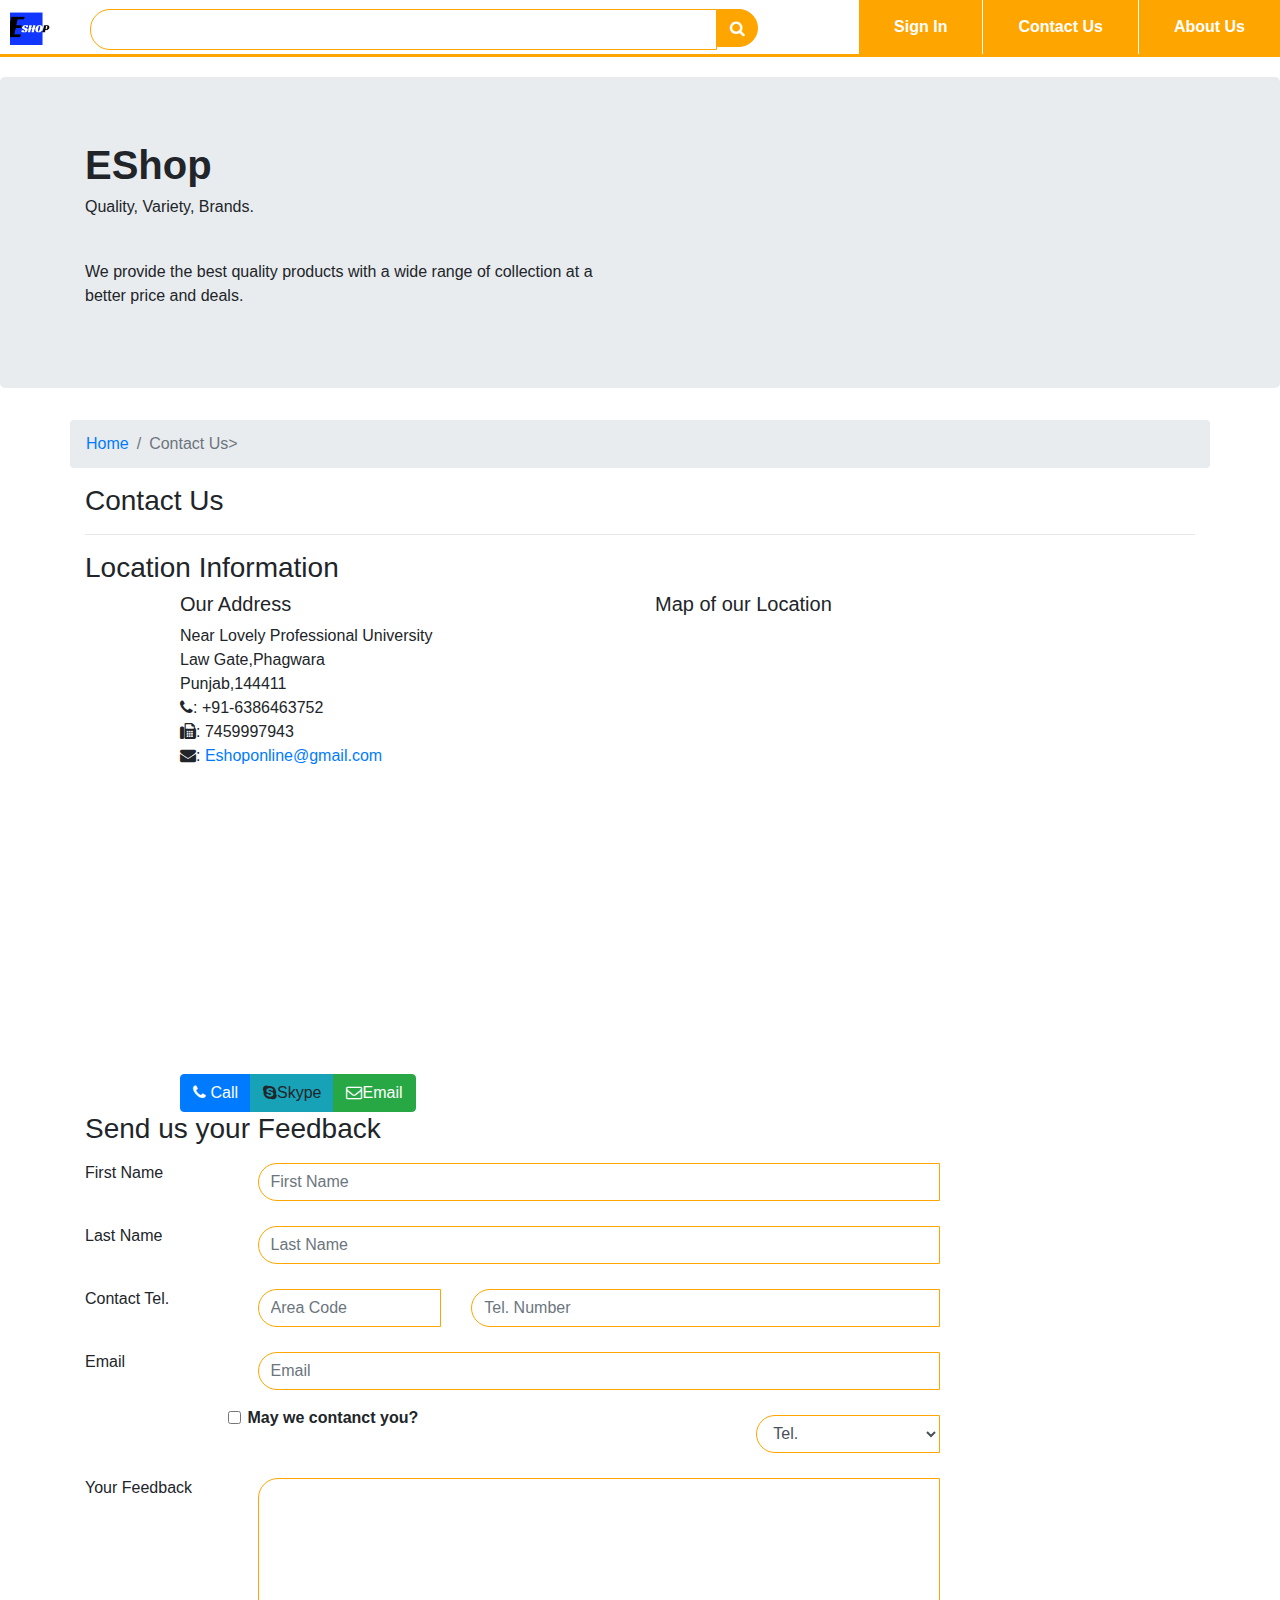
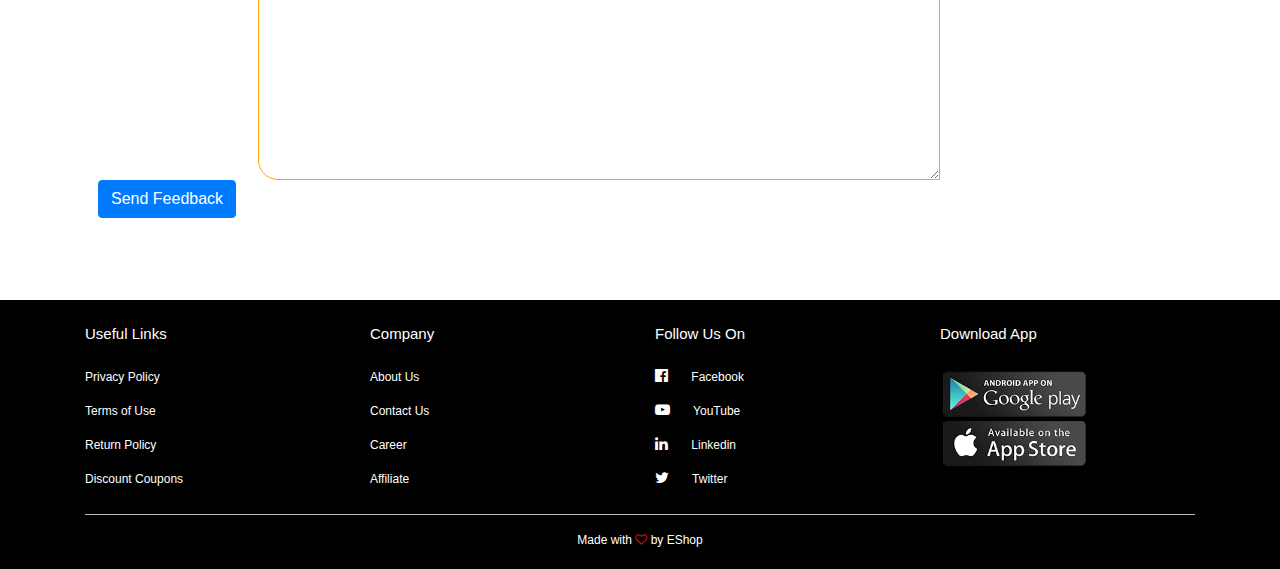
==== cont.html @ 85820291 "initial comment" ====
<html>
<head>
<title>E-Commerce Website </title>
<link rel="stylesheet" href="style.css">
<link rel="stylesheet" href="https://stackpath.bootstrapcdn.com/bootstrap/4.2.1/css/bootstrap.min.css">
<link rel="stylesheet" href="https://stackpath.bootstrapcdn.com/font-awesome/4.7.0/css/font-awesome.min.css">
<script src="https://code.jquery.com/jquery-3.3.1.slim.min.js"></script>
<script src="https://stackpath.bootstrapcdn.com/bootstrap/4.2.1/js/bootstrap.min.js"></script>
</head>
<body>
<div class="top-nav-bar">
<div class="search-box">
    <i class="fa fa-bars" id="menu-btn" onclick="openmenu()"></i>
    <i class="fa fa-times" id="close-btn" onclick="closemenu()"></i>
    
<a href="index.html"><img src="images/pic.png" class="logo"></a>
<input type="text" class="form-control">
<span class="input-group-text"><i class="fa fa-search"></i></span>
</div> 
<div class="menu-bar">
<ul>
<li><a href="C:\Users\pcs\OneDrive\Desktop\WEB DEV2\Ecommerce Website Template\login.html">Sign In</i></a></li>    
<li><a href="C:\Users\pcs\OneDrive\Desktop\WEB DEV2\Ecommerce Website Template\contact.html">Contact Us</a></li>    
<li><a href="#">About Us</a></li>    
</ul>   
</div> 
</div>


 <header class="jumbotron">
        <div class="container">
            <div class="row row-header">
                <div class="col-12 col-sm-6">
                   
                     <h1><b>EShop</b></h1>
                        <h6>Quality, Variety, Brands.</h6>
                    <p style="padding:10px">
                </p>
                    <div class="text-block">
                    <p>We provide the best quality products with a wide range of collection at a better price and deals.</p>
                    </div>
                </div>
                <div class="col-12 col-sm">
                </div>
            </div>
        </div>
    </header>

    <div class="container">
        <div class="row">
            <ol class="col-12 breadcrumb">
                <li class="breadcrumb-item"><a href="./index.html">Home</a></li>
                <li class="breadcrumb-item active">Contact Us></li>
            </ol>
            <div class="col-12">
               <h3>Contact Us</h3>
               <hr>
            </div>
        </div>

        <div class="row row-content">
           <div class="col-12">
              <h3>Location Information</h3>
           </div>
            <div class="col-12 col-sm-4 offset-sm-1">
                   <h5>Our Address</h5>
                    <address style="font-size: 100%">
             Near Lovely Professional University<br>
             Law Gate,Phagwara<br>
             Punjab,144411<br>
             <i class="fa fa-phone"></i>: +91-6386463752<br>
             <i class="fa fa-fax"></i>: 7459997943<br>
             <i class="fa fa-envelope"></i>:
                        <a href="sbhartimohan@gmail.com">Eshoponline@gmail.com</a>
          </address>
            </div>
            <div class="col-12 col-sm-6 offset-sm-1">
                <h5>Map of our Location</h5>
                 <iframe src="https://www.google.com/maps/embed?pb=!1m14!1m12!1m3!1d213.17397382911918!2d75.69839430913522!3d31.25441390793975!2m3!1f0!2f0!3f0!3m2!1i1024!2i768!4f13.1!5e0!3m2!1sen!2sin!4v1603810624078!5m2!1sen!2sin" width="600" height="450" frameborder="0" style="border:0;" allowfullscreen="" aria-hidden="false" tabindex="0"></iframe>
            </div>
            <div class="col-12 col-sm-11 offset-sm-1">
                <div class="btn-group" role="group">
                    <a role="button" class="btn btn-primary" href="tel:+8521231578"><i class="fa fa-phone"></i> Call</a>
                    <a role="button" class="btn btn-info"><i class="fa fa-skype"></i>Skype</a>
                    <a role="button" class="btn btn-success" href="mailto:confusion@food.net"><i class="fa fa-envelope-o"></i>Email</a>
                </div>
            </div>
        </div>

        <div class="row row-content">
           <div class="col-12">
              <h3>Send us your Feedback</h3>
           </div>
            <div class="col-12 col-md-9">
                <form>
                <div class="form-group row">
                    <label for="firstname" class="col-md-2 col-form-label">First Name</label>
                    <div class="col-md-10">
                        <input type="text" class="form-control" id="firstname" name="firstname" placeholder="First Name">
                    </div>
                    </div>
                    <div class="form-group row">
                        <label for="lastname" class="col-md-2 col-form-label">Last Name</label>
                    <div class="col-md-10">
                        <input type="text" class="form-control" id="lastname" name="lastname" placeholder="Last Name">
                    </div>
                   
                    </div>
                   
                     <div class="form-group row">
                    <label for="telnum" class="col-12 col-md-2 col-form-label">Contact Tel.</label>
                    <div class="col-5 col-md-3">
                        <input type="tel" class="form-control" id="areacode" name="areacode" placeholder="Area Code">
                    </div>
                         <div class="col-7 col-md-7">
                        <input type="tel" class="form-control" id="telnum" name="telnum" placeholder="Tel. Number">
                    </div>
                    </div>
                    <div class="form-group row">
                        <label for="emailid" class="col-md-2 col-form-label">Email</label>
                    <div class="col-md-10">
                        <input type="email" class="form-control" id="emailid" name="emailid" placeholder="Email">
                    </div>
                </div>
                    <div class="form-group row">
                        <div class="col-md-6 offset-md-2">
                        <div class="form-check">
                            <input type="checkbox" class="form-check-input" name="approve" id="approve" value="">
                            <label class="form-chech-label" for="approve">
                                <strong>May we contanct you?</strong>
                            </label>
                            </div>
                        </div>                            
               
                    <div class="col-md-3 offset-md-1">
                    <select class="form-control">
                        <option>Tel.</option>
                         <option>Email</option>
                        </select>
                    </div>
                         </div>
                    <div class="form-group row">
                        <label for="feedback" class="col-md-2 col-form-label">Your Feedback</label>
                    <div class="col-md-10">
                        <textarea class="form-control" id="feedback" name="feedback" rows="12"></textarea>
                    </div>
                        <div class="form-group row">
                        <div class="offset-md-2 col-md-10">
                            <button type="submit" class="btn btn-primary">
                            Send Feedback
                            </button>
                            </div>
                        </div>
                    </div>
            </form>
            </div>
             <div class="col-12 col-md">
            </div>
       </div>

    </div>










<section class="footer">
<div class="container tex-center">
    <div class="row">
        <div class="col-md-3">
            <h1>Useful Links</h1>
            <p>Privacy Policy</p>
            <p>Terms of Use</p>
            <p>Return Policy</p>
            <p>Discount Coupons</p>
        </div>
        
        <div class="col-md-3">
            <h1>Company</h1>
            <p>About Us</p>
            <p>Contact Us</p>
            <p>Career</p>
            <p>Affiliate</p>
        </div>
        <div class="col-md-3">
            <h1>Follow Us On</h1>
            <p><i class="fa fa-facebook-official"></i> Facebook</p>
            <p><i class="fa fa-youtube-play"></i> YouTube</p>
            <p><i class="fa fa-linkedin"></i> Linkedin</p>
            <p><i class="fa fa-twitter"></i> Twitter</p>
        </div>
        <div class="col-md-3 footer-image">
            <h1>Download App</h1>
            <img src="images/app-logo.png">
        </div>
    </div>
    <hr>
    <p class="copyright">Made with <i class="fa fa-heart-o"></i> by EShop</p>
</div>    
</section>  
    
    
    
    
    
    
    
    
    
    
    
    
    
  <script>
    function openmenu()
      {
          document.getElementById("side-menu").style.display="block";
          document.getElementById("menu-btn").style.display="none";
          document.getElementById("close-btn").style.display="block";
      }
      function closemenu()
      {
          document.getElementById("side-menu").style.display="none";
          document.getElementById("menu-btn").style.display="block";
          document.getElementById("close-btn").style.display="none";
      }
    </script>  
    
    
    
    
    
    
</body>
</html>
---- style.css ----
*
{
    margin: 0;
    padding: 0; 
}
body
{
    font-family: sans-serif;
}
.top-nav-bar
{
   height: 57px;
    top: 0;
    position: sticky;
    background: #fff;
    margin-bottom: 20px;
    border-bottom: 3px solid orange;
    z-index: 2;
}
.logo
{
    height: 40px;
    margin: 5px 10px;
}
.form-control
{
    margin-top: 9px;
    margin-left: 30px;
    border: 1px solid orange !important;
    border-top-left-radius: 20px !important;
    border-bottom-left-radius: 20px !important;
    border-top-right-radius: 0 !important;
    border-bottom-right-radius: 0 !important;
    box-shadow: none !important;
    
}
.input-group-text
{
    background: orange !important;
    border: 1px solid orange !important;
    margin: 8.5px 10px 3px 0 !important;
    border-top-left-radius: 0px !important;
    border-bottom-left-radius: 0px !important;
    border-top-right-radius: 20px !important;
    border-bottom-right-radius: 20px !important;
    cursor: pointer;
}
.search-box
{
    display: inline-flex;
    width: 60%;
}
.fa-search
{
    color: #fff;
}
.menu-bar
{
    width: 40%;
    height: 57px;
    float: right;
}
.menu-bar ul
{
    display: inline-flex;
    float: right;
}
.menu-bar ul li
{
    border-left: 1px solid #fff;
    list-style-type: none;
    padding: 15px 35px;
    text-align: center;
    background-color: orange;
    cursor: pointer;
}
.menu-bar ul li a
{
    font-size: 16px;
    font-weight: bold;
    color: #fff;
    text-decoration: none;
}
.fa-shopping-basket
{
    margin-right: 5px;
}
@media only screen and (max-width: 980px)
{
    .top-nav-bar
    {
        height: 118px;
        border-bottom: 0;
    }
    .search-box
    {
        width: 100%;
    }
    .menu-bar
    {
        width: 100%;
    }
    .menu-bar ul
    {
        margin: 10px 0;
        width: 100%;
    }
    .menu-bar ul li
    {
        height: 57px;
        width: 100%;
    } 
}




/*----------------Side-menu--------------*/
.side-menu
{
    height: 79%;
    width: 15%;
    font-size: 14px;
    float: left;
    z-index: 2;
    background-color: #ddd;
}
.side-menu ul
{
    margin-left: 10px;
}
.side-menu ul li
{
    list-style-type: none;
    font-weight: bold;
    margin-top: 10px;
    cursor: pointer;
}
.side-menu ul li:hover
{
    color: orange;
}
.side-menu ul li ul
{
    display: none;
    z-index: 10;
    top: 77px;
}
.side-menu ul li:hover ul
{
    display: block;
    height: 400px;
    margin-left: 14%;
    padding: 0 100px 10px 10px;
    position: fixed;
    background: #ececec;
    box-shadow: 1px 1px 4px 1px rgba(0,0,0,0.5);
}
.fa-angle-right
{
    margin-top: 4px;
    margin-right: 8px;
    float: right;
}
#menu-btn, #close-btn
{
    font-size: 30px;
    margin: 10px;
    color: orange;
    display: none;
}

@media only screen and (max-width: 980px)
{
    .side-menu
    {
        width: 34%;
        z-index: 20;
        top: 133px;
        position: fixed;
        font-size: 12px;  
        display: none;
        background: #f1f3f4;
    }
    .side-menu ul li ul
    {
        top: 133px;
    }
    .side-menu ul li:hover ul
    {
        margin-left: 31%;
    }
    #menu-btn
    {
        display: block;
    }
}
/*-----------------slider CSS-------------------*/

.slider
{
    width: 85%;
    margin-left: 15%;
    padding: 0 10px;
}
.carousel
{
    box-shadow: 1px 1px 4px 1px rgba(0,0,0,0.5);
}
.carousel-indicators
{
    z-index: 1 !important;
}
@media only screen and (max-width: 980px)
{
    .slider
    {
        width: 100%;
        margin-left: 0;
    }
}

/*------------featured-categories CSS------------*/

.featured-categories
{
    margin: 50px 0;
}
.featured-categories img
{
    width: 100%;
    padding: 20px 0;
    transition: 1s;
    cursor: pointer;
}
.featured-categories img:hover
{
    transform: scale(1.1);
}

/*---------------On Sale product CSS----------------*/

.title-box
{
    background: orange;
    color: #fff;
    width: 180px;
    padding: 4px 10px;
    height: 40px;
    margin-bottom: 30px;
    display: flex;
}
.title-box h2
{
    font-size: 24px;
}
.title-box::after
{
    content: '';
    border-top: 40px solid orange;
    border-right: 50px solid transparent;
    position: absolute;
    display: flex;
    margin-top: -4px;
    margin-left: 170px;
}

/*-------------product-top CSS----------------*/
.product-top img
{
    width: 100%;
}
.overlay-right
{
    display: block;
    opacity: 0;
    position: absolute;
    top: 10%;
    margin-left: 0;
    width: 70px;
}
.overlay-right .fa
{
    cursor: pointer;
    background-color: #fff;
    color: #000;
    height: 35px;
    width: 35px;
    font-size: 20px;
    padding: 7px;
    margin-top: 5%;
    margin-bottom: 5%;
}
.overlay-right .btn-secondary
{
    background: none !important;
    border: none !important;
    box-shadow: none !important;
}
.product-top:hover .overlay-right
{
    opacity: 1;
    margin-left: 5%;
    transition: 0.5s;
}

/*--------------Product-bottom-CSS---------------*/

.product-bottom .fa
{
    color: orange;
    font-size: 10px;
}
.product-bottom h3
{
    font-size: 20px;
    font-weight: bold;
}
.product-bottom h5
{
    font-size: 15px;
    padding-bottom: 10px;
}
.new-products
{
    margin: 50px 0;
}
/*----------website-features-------------*/
.website-features
{
   margin: 60px 0;
}

.website-features img
{
    width: 20%;
}
.feature-text
{
    margin-top: 10px;
    float: right;
    width: 80%;
    padding-left: 20px;
}
.feature-box
{
    padding-top: 20px;
}

/*--------------footer---------------*/
.footer
{
    margin-top: 50px;
    background: #000;
    color: #fff;
}
.footer h1
{
    font-size: 15px;
    margin: 25px 0;
}
.footer p
{
    font-size: 12px;
}
.copyright
{
    margin-bottom: -80px;
    text-align: center;
    font-size: 15px;
    padding-bottom: 20px;
}
.fa-heart-o
{
    color: red;
    font-size: 15px;
}
.footer hr
{
    margin-top: 10px;
    background-color: #ccc;
}
.footer-image img
{
    width: 150px;
}
.footer .row .fa
{
    padding-right: 20px;
    font-size: 15px;
}


/*----------------single-product---------------*/
.single-product
{
    margin-top: 70px;
}
.new-arrival
{
    background: green;
    width: 50px;
    color: #fff;
    font-size: 12px;
    font-weight: bold;
    margin-top: 20px;
}
.col-md-7 h2
{
    color: #555;
}
.single-product .fa
{
    color: orange;
}
.single-product .price
{
    color: orange;
    font-size: 26px;
    font-weight: bold;
    padding-top: 20px;
}
.single-product input
{
    border: 1px solid #ccc;
    font-weight: bold;
    height: 33px;
    text-align: center;
    width: 30px;
}

.single-product .btn-primary
{
    background: orange !important;
    color: #fff;
    font-size: 15px;
    margin-left: 20px;
    border: none;
    box-shadow: none !important;
}
/*--------------product-description---------------*/
.product-description h6
{
    margin-top: 50px;
    color: orange;
}
.product-description p
{
    margin-top: 30px;
}
.product-description hr
{
    margin-bottom: 50px;
}


/**************Login page*********/

.hero
{
    height: 100%;
    width: 100%;
    background-image: linear-gradient(rgba(0,0,0,0.4),rgba(0,0,0,0.4)),url(banner.jpg);
    background-position: center;
    background-size: cover;
    position: absolute;

}
.form-box
{
    width: 380px;
    height: 480px;
    position: relative;
    margin: 6% auto;
    background: #fff;
    padding: 5px;
    overflow: hidden;
}
.button-box
{
    width: 220px;
    margin: 35px auto;
    position: relative;
    box-shadow: 0 0 20px 9px #ff61241f;
    border-radius: 30px;
}

.toggle-btn
{
    padding: 10px 30px;
    cursor: pointer;
    background: transparent;
    border:0;
    outline: none;
    position: relative;
}
#btn
{
    top: 0;
    left: 0;
    position: absolute;
    width: 110px;
    height: 100%;
    background: linear-gradient(to right, #ff105f, #ffad06);
    border-radius: 30px;
    transition: 0.5s;
}
.social-icons
{
    margin: 30px auto;
    text-align: center;
}
.social-icons img
{
    width: 30px;
    margin:0 12px;
    box-shadow: 0 0 20px 0 #7f7f7f3d;
    cursor: pointer;
    border-radius: 50%;

}
.input-group
{
    top: 180px;
    position: absolute;
    width: 280px;
    transition: .5s;
}
.input-field
{
    width: 100%;
    padding: 10px 0;
    margin: 5px 0;
    border-left: 0;
    border-top:0;
    border-right: 0;
    border-bottom: 1px solid #999;
    outline: none;
    background: transparent;
}
.submit-btn
{
    width: 85%;
    padding: 10px 30px;
    cursor: pointer;
    display: block;
    margin: auto;
    background:linear-gradient(to right, #ff105f, #ffad06);
    border:0;
    outline: none;
    border-radius: 30px;
}
.check-box
{
    margin: 30px 10px 30px 0;

}
.span
{
    color:#777;
    font-size: 12px;
    bottom: 68px;
    position: absolute; 
}
#login
{
    left: 50px;
}
#register
{
    left: 450px;
}
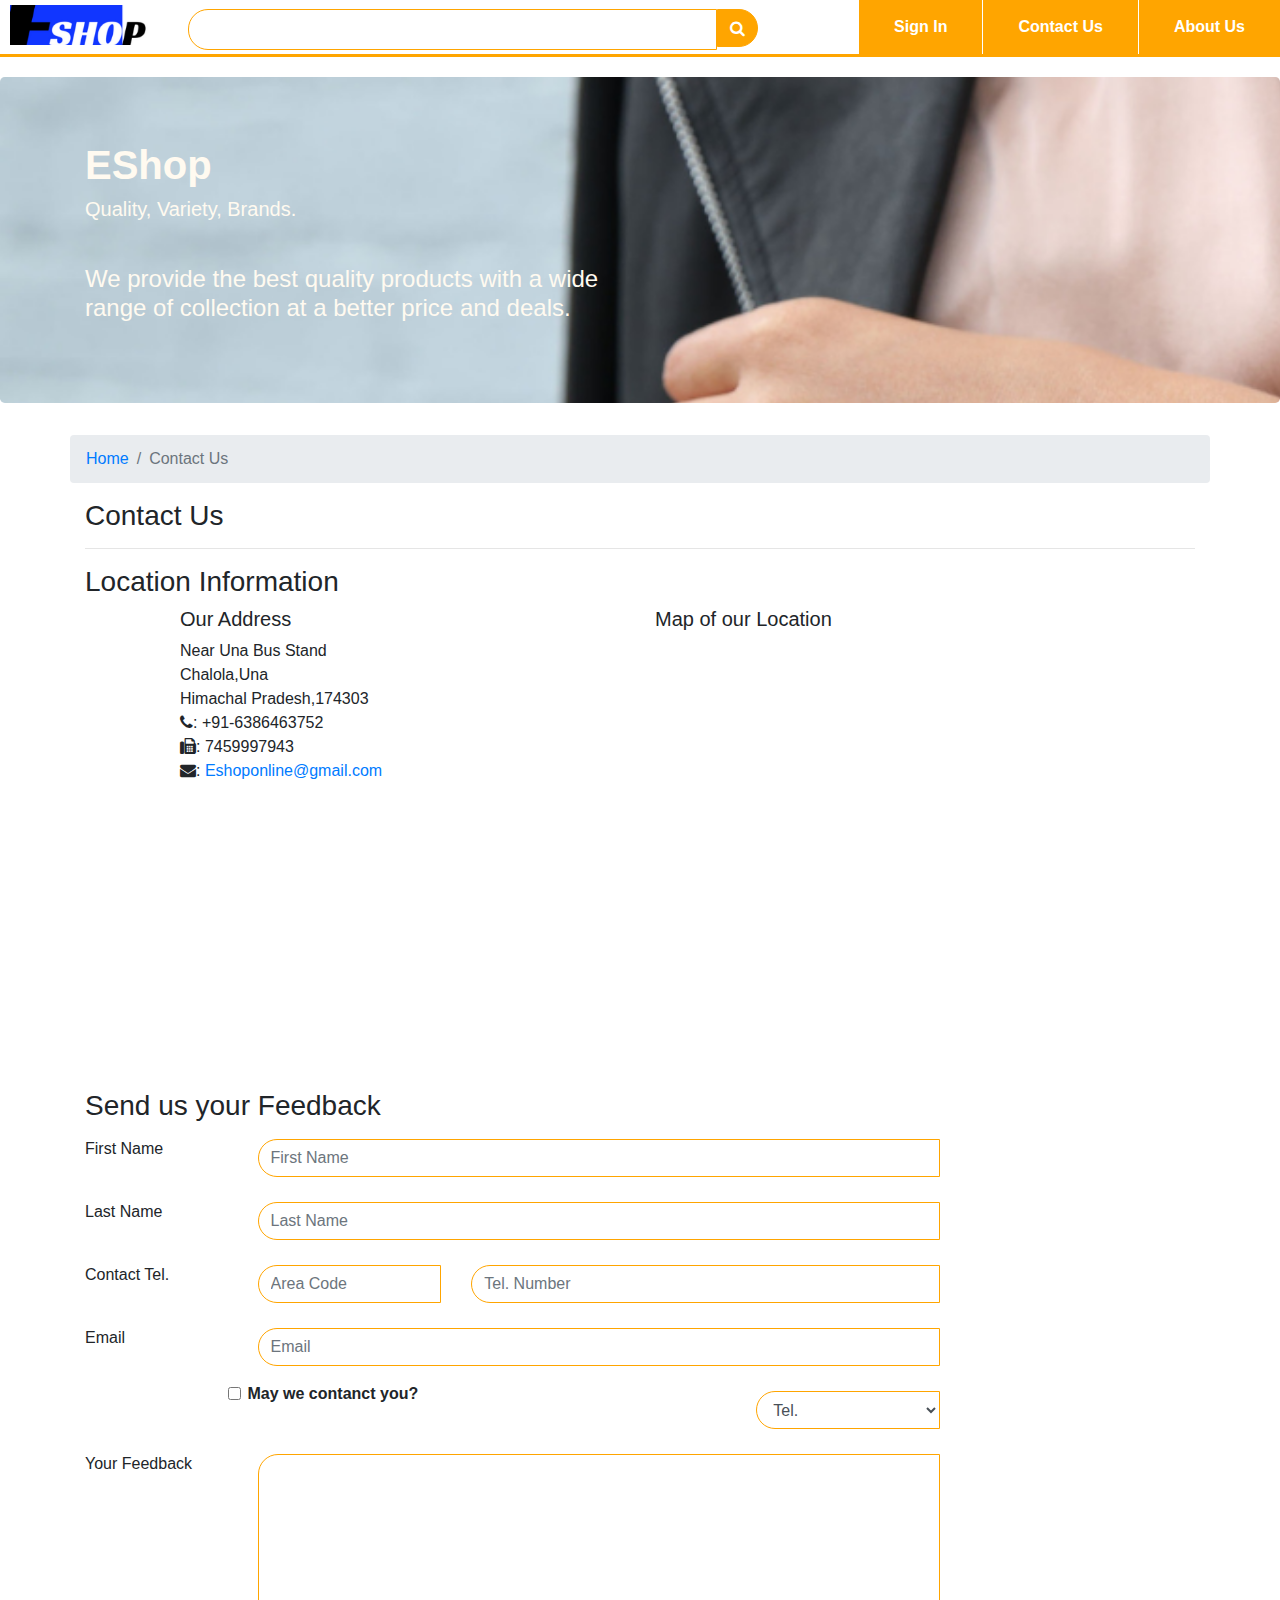
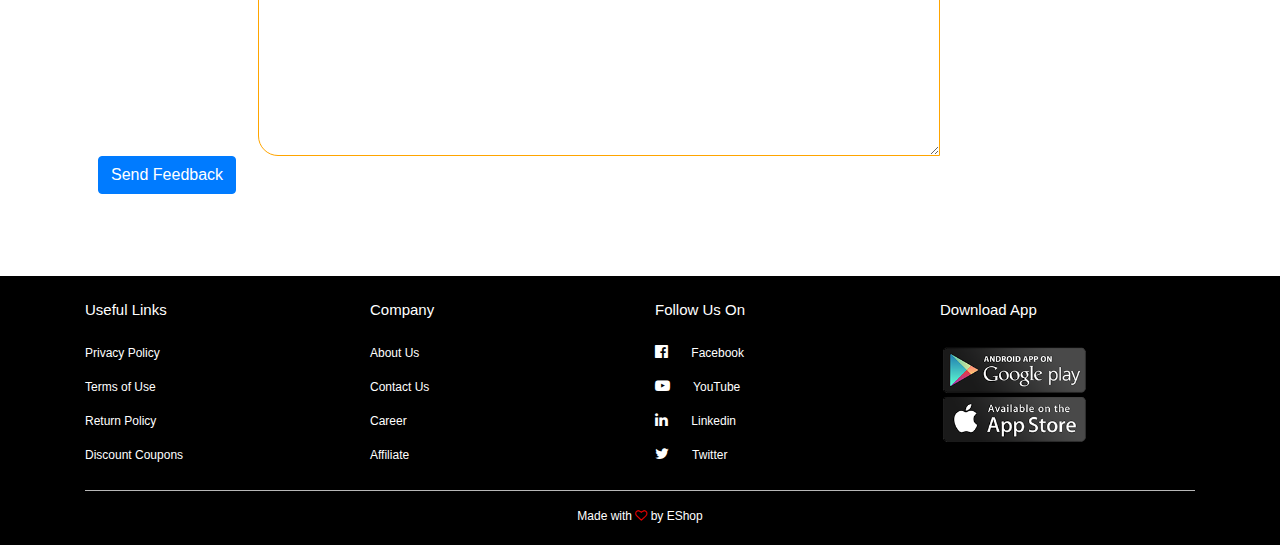
==== commit c8f24bd6: "third commit" ====
--- a/cont.html
+++ b/cont.html
@@ -19,9 +19,9 @@
 </div> 
 <div class="menu-bar">
 <ul>
-<li><a href="C:\Users\pcs\OneDrive\Desktop\WEB DEV2\Ecommerce Website Template\login.html">Sign In</i></a></li>    
-<li><a href="C:\Users\pcs\OneDrive\Desktop\WEB DEV2\Ecommerce Website Template\contact.html">Contact Us</a></li>    
-<li><a href="#">About Us</a></li>    
+<li><a href="log.html">Sign In</i></a></li>    
+<li><a href="cont.html">Contact Us</a></li>    
+<li><a href="try.html">About Us</a></li>    
 </ul>   
 </div> 
 </div>
@@ -33,11 +33,11 @@
                 <div class="col-12 col-sm-6">
                    
                      <h1><b>EShop</b></h1>
-                        <h6>Quality, Variety, Brands.</h6>
+                        <h5>Quality, Variety, Brands.</h5>
                     <p style="padding:10px">
                 </p>
                     <div class="text-block">
-                    <p>We provide the best quality products with a wide range of collection at a better price and deals.</p>
+                    <h4><p>We provide the best quality products with a wide range of collection at a better price and deals.</p></h4>
                     </div>
                 </div>
                 <div class="col-12 col-sm">
@@ -50,7 +50,7 @@
         <div class="row">
             <ol class="col-12 breadcrumb">
                 <li class="breadcrumb-item"><a href="./index.html">Home</a></li>
-                <li class="breadcrumb-item active">Contact Us></li>
+                <li class="breadcrumb-item active">Contact Us</li>
             </ol>
             <div class="col-12">
                <h3>Contact Us</h3>
@@ -65,9 +65,9 @@
             <div class="col-12 col-sm-4 offset-sm-1">
                    <h5>Our Address</h5>
                     <address style="font-size: 100%">
-             Near Lovely Professional University<br>
-             Law Gate,Phagwara<br>
-             Punjab,144411<br>
+             Near Una Bus Stand<br>
+             Chalola,Una<br>
+             Himachal Pradesh,174303<br>
              <i class="fa fa-phone"></i>: +91-6386463752<br>
              <i class="fa fa-fax"></i>: 7459997943<br>
              <i class="fa fa-envelope"></i>:
@@ -76,15 +76,9 @@
             </div>
             <div class="col-12 col-sm-6 offset-sm-1">
                 <h5>Map of our Location</h5>
-                 <iframe src="https://www.google.com/maps/embed?pb=!1m14!1m12!1m3!1d213.17397382911918!2d75.69839430913522!3d31.25441390793975!2m3!1f0!2f0!3f0!3m2!1i1024!2i768!4f13.1!5e0!3m2!1sen!2sin!4v1603810624078!5m2!1sen!2sin" width="600" height="450" frameborder="0" style="border:0;" allowfullscreen="" aria-hidden="false" tabindex="0"></iframe>
-            </div>
-            <div class="col-12 col-sm-11 offset-sm-1">
-                <div class="btn-group" role="group">
-                    <a role="button" class="btn btn-primary" href="tel:+8521231578"><i class="fa fa-phone"></i> Call</a>
-                    <a role="button" class="btn btn-info"><i class="fa fa-skype"></i>Skype</a>
-                    <a role="button" class="btn btn-success" href="mailto:confusion@food.net"><i class="fa fa-envelope-o"></i>Email</a>
-                </div>
-            </div>
+                 <iframe src="https://www.google.com/maps/embed?pb=!1m14!1m12!1m3!1d3498164.613357178!2d77.1733901!3d31.1048294!2m3!1f0!2f0!3f0!3m2!1i1024!2i768!4f13.1!5e0!3m2!1sen!2sin!4v1604832150331!5m2!1sen!2sin" width="600" height="450" frameborder="0" style="border:0;" allowfullscreen="" aria-hidden="false" tabindex="0"></iframe>
+            </div>
+           
         </div>
 
         <div class="row row-content">
--- a/style.css
+++ b/style.css
@@ -113,6 +113,28 @@
 }
 
 
+#fact{
+    width: 70%;
+    margin: 50px auto;
+}
+#fact fieldset{
+    border: 2px solid #18d089;
+    padding: 20px 5px;
+    text-align: center;
+    background-image: linear-gradient(white,#eee);
+    box-shadow: 5px 5px 10px #eee;
+}
+#fact fieldset legend{
+    font-family: monospace;
+    font-size: 20px;
+    padding: 10px 10px;
+    color: #ce4141;
+    font-weight: bold;
+    letter-spacing: 5px;
+}
+
+
+
 
 
 /*----------------Side-menu--------------*/
@@ -200,7 +222,7 @@
 .slider
 {
     width: 85%;
-    margin-left: 15%;
+    margin-left: 8%;
     padding: 0 10px;
 }
 .carousel
@@ -573,6 +595,16 @@
 
 
 
-
-
-
+.jumbotron{
+    padding:180px 50px 180px 50px;
+    margin: 0px auto;
+    background-color:#D1C4E9;
+    color: floralwhite;
+    background-image:url(su1.png);
+    background-size: cover;
+    background-repeat: no-repeat;
+    background-attachment: fixed;
+   
+}
+
+
